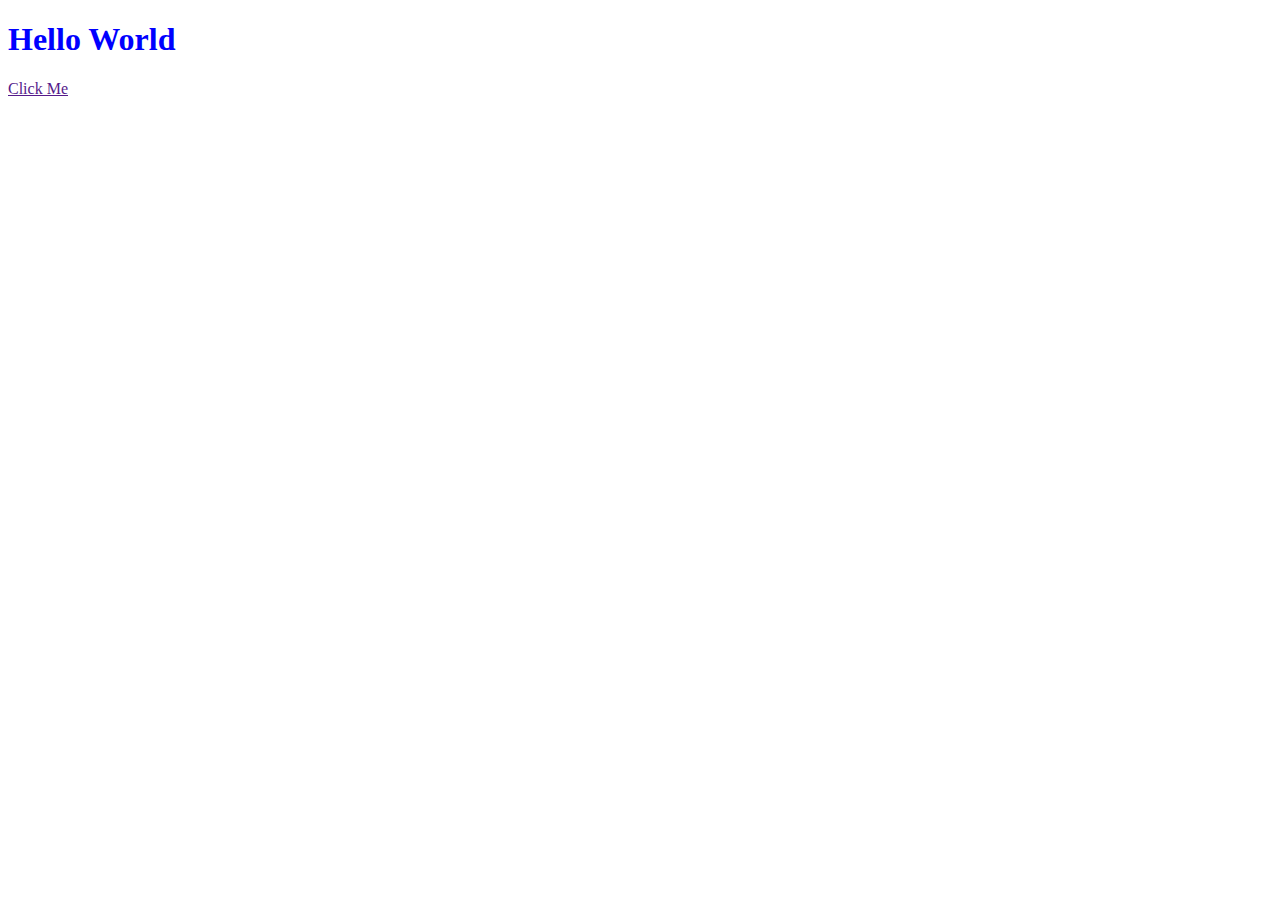
==== vanilla-weather-app/index.html @ 6cf57b50 "Added project folder structure" ====
<!DOCTYPE html>
<html lang="en">
  <head>
    <meta charset="UTF-8" />
    <meta http-equiv="X-UA-Compatible" content="IE=edge" />
    <meta name="viewport" content="width=device-width, initial-scale=1.0" />
    <link rel="stylesheet" href="src/style.css" />
    <link
      href="https://cdn.jsdelivr.net/npm/bootstrap@5.2.0/dist/css/bootstrap.min.css"
      rel="stylesheet"
      integrity="sha384-gH2yIJqKdNHPEq0n4Mqa/HGKIhSkIHeL5AyhkYV8i59U5AR6csBvApHHNl/vI1Bx"
      crossorigin="anonymous"
    />

    <title>Weather App</title>
  </head>
  <body>
    <div class="container">
      <h1>Hello World</h1>
      <a href="" class="btn btn-primary">Click Me</a>
    </div>
    <script src="src/app.js"></script>
  </body>
</html>
---- vanilla-weather-app/src/style.css ----
h1 {
  color: blue;
}
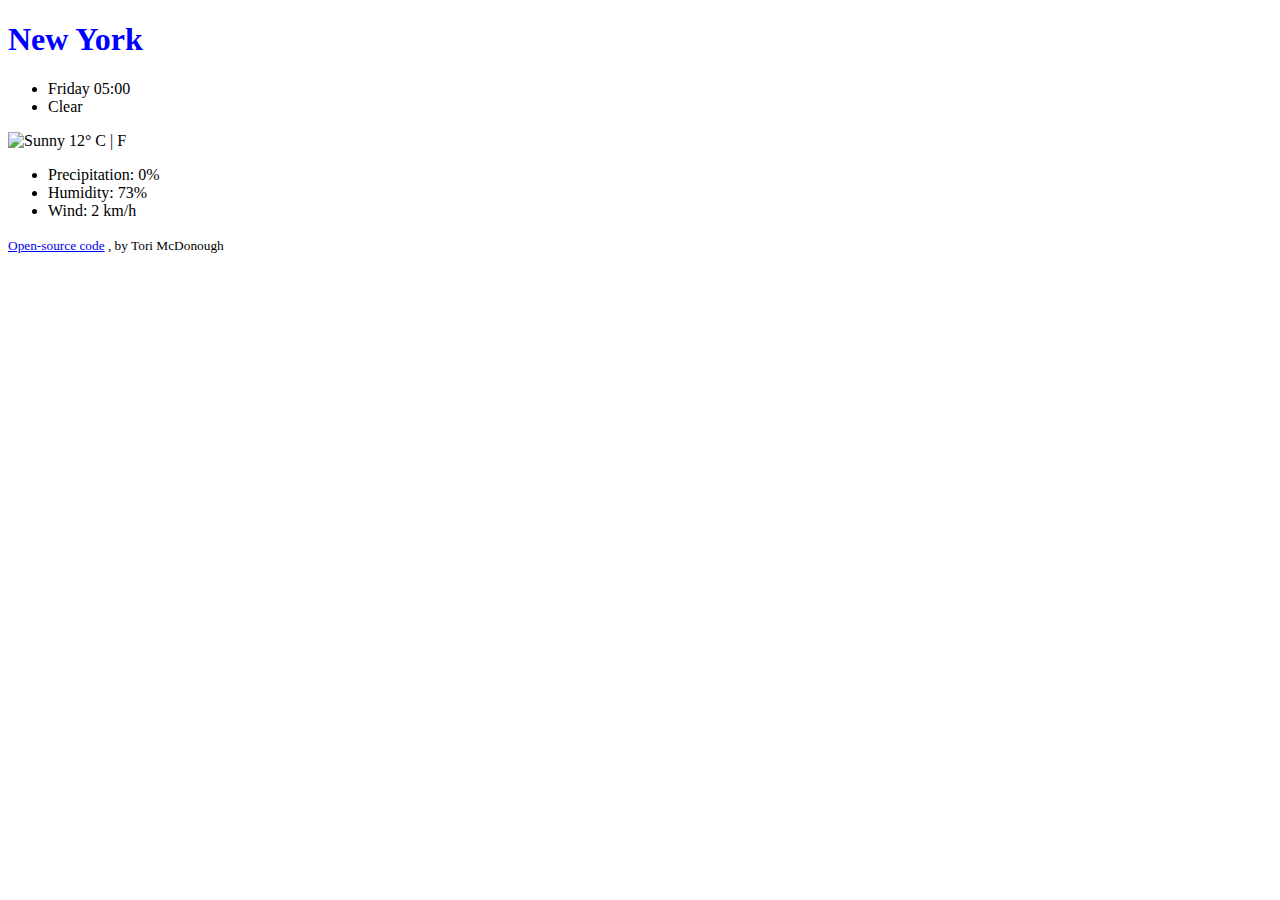
==== commit 3640571d: "Added HTML for top portion" ====
--- a/vanilla-weather-app/index.html
+++ b/vanilla-weather-app/index.html
@@ -16,8 +16,36 @@
   </head>
   <body>
     <div class="container">
-      <h1>Hello World</h1>
-      <a href="" class="btn btn-primary">Click Me</a>
+      <div class="weather-app">
+        <h1>New York</h1>
+        <ul>
+          <li>Friday 05:00</li>
+          <li>Clear</li>
+        </ul>
+        <div class="row">
+          <div class="col-6">
+            <img src="" alt="Sunny" />
+            12° C | F
+          </div>
+          <div class="col-6">
+            <ul>
+              <li>Precipitation: 0%</li>
+              <li>Humidity: 73%</li>
+              <li>Wind: 2 km/h</li>
+            </ul>
+          </div>
+        </div>
+      </div>
+      <small>
+        <a
+          href="https://github.com/tmcdonou9/vanilla-weather/tree/main/vanilla-weather-app"
+          alt="Link to GitHub Page"
+          target="_blank"
+        >
+          Open-source code</a
+        >
+        , by Tori McDonough</small
+      >
     </div>
     <script src="src/app.js"></script>
   </body>
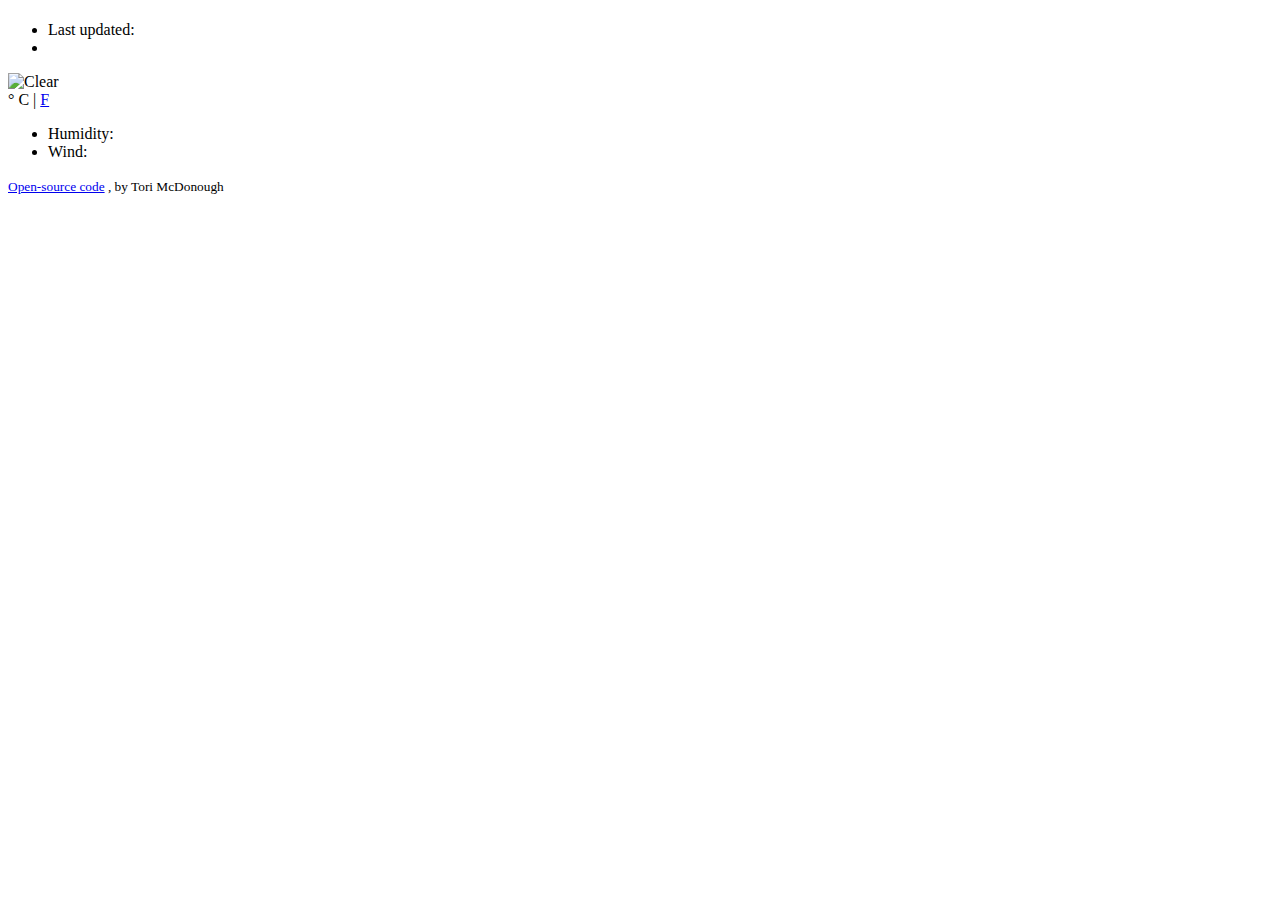
==== commit 8e69b5e3: "Updated correct html file" ====
--- a/vanilla-weather-app/index.html
+++ b/vanilla-weather-app/index.html
@@ -4,48 +4,62 @@
     <meta charset="UTF-8" />
     <meta http-equiv="X-UA-Compatible" content="IE=edge" />
     <meta name="viewport" content="width=device-width, initial-scale=1.0" />
-    <link rel="stylesheet" href="src/style.css" />
+
     <link
       href="https://cdn.jsdelivr.net/npm/bootstrap@5.2.0/dist/css/bootstrap.min.css"
       rel="stylesheet"
       integrity="sha384-gH2yIJqKdNHPEq0n4Mqa/HGKIhSkIHeL5AyhkYV8i59U5AR6csBvApHHNl/vI1Bx"
       crossorigin="anonymous"
     />
+    <script src="https://unpkg.com/axios/dist/axios.min.js"></script>
 
+    <link rel="stylesheet" href="src/style.css" />
     <title>Weather App</title>
   </head>
   <body>
     <div class="container">
-      <div class="weather-app">
-        <h1>New York</h1>
-        <ul>
-          <li>Friday 05:00</li>
-          <li>Clear</li>
-        </ul>
-        <div class="row">
-          <div class="col-6">
-            <img src="" alt="Sunny" />
-            12° C | F
-          </div>
-          <div class="col-6">
+      <div class="weather-app-wrapper">
+        <div class="weather-app">
+          <div class="overview">
+            <h1 id="city"></h1>
             <ul>
-              <li>Precipitation: 0%</li>
-              <li>Humidity: 73%</li>
-              <li>Wind: 2 km/h</li>
+              <li>Last updated: <span id="date"></span></li>
+              <li id="description"></li>
             </ul>
           </div>
+          <div class="row">
+            <div class="col-6">
+              <div class="clearfix weather-temperature">
+                <img
+                  src="https://ss1.gstatic.com/onebox/weather/64/sunny.png"
+                  alt="Clear"
+                  class="float-left"
+                />
+                <div class="float-left">
+                  <strong id="temperature"></strong>
+                  <span class="units">° C | <a href="#">F</a> </span>
+                </div>
+              </div>
+            </div>
+            <div class="col-6">
+              <ul>
+                <li>Humidity: <span id="humidity"></span></li>
+                <li>Wind: <span id="wind"></span></li>
+              </ul>
+            </div>
+          </div>
         </div>
+        <small>
+          <a
+            href="https://github.com/tmcdonou9/vanilla-weather/tree/main/vanilla-weather-app"
+            alt="Link to GitHub Page"
+            target="_blank"
+          >
+            Open-source code</a
+          >
+          , by Tori McDonough</small
+        >
       </div>
-      <small>
-        <a
-          href="https://github.com/tmcdonou9/vanilla-weather/tree/main/vanilla-weather-app"
-          alt="Link to GitHub Page"
-          target="_blank"
-        >
-          Open-source code</a
-        >
-        , by Tori McDonough</small
-      >
     </div>
     <script src="src/app.js"></script>
   </body>
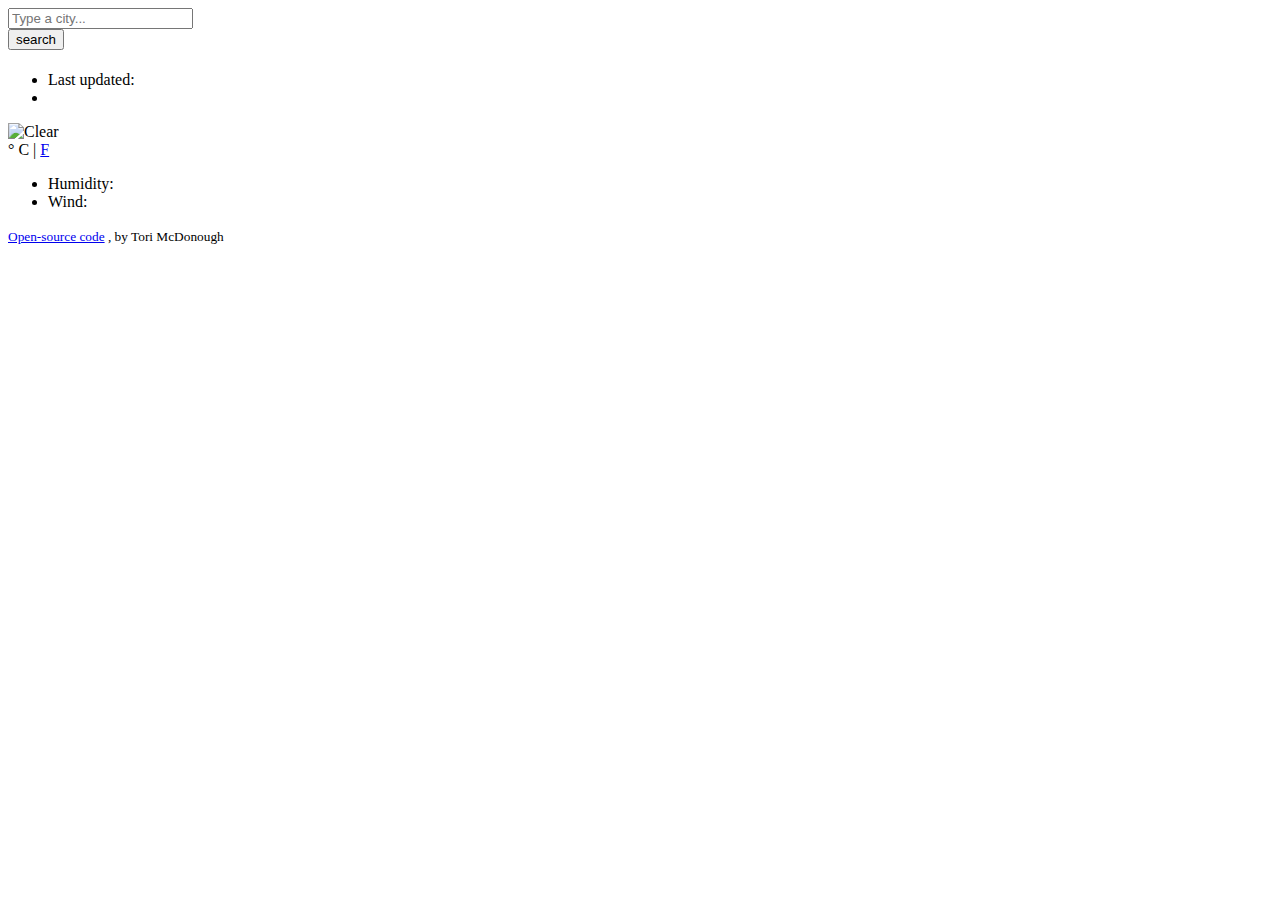
==== commit 018ed20d: "Added search engine" ====
--- a/vanilla-weather-app/index.html
+++ b/vanilla-weather-app/index.html
@@ -20,6 +20,26 @@
     <div class="container">
       <div class="weather-app-wrapper">
         <div class="weather-app">
+          <form id="search-form" class="mb-3">
+            <div class="row">
+              <div class="col-9">
+                <input
+                  type="search"
+                  placeholder="Type a city..."
+                  class="form-control"
+                  id="city-input"
+                  autocomplete="off"
+                />
+              </div>
+              <div class="col-3">
+                <input
+                  type="submit"
+                  value="search"
+                  class="btn btn-primary w-100"
+                />
+              </div>
+            </div>
+          </form>
           <div class="overview">
             <h1 id="city"></h1>
             <ul>
@@ -30,11 +50,7 @@
           <div class="row">
             <div class="col-6">
               <div class="clearfix weather-temperature">
-                <img
-                  src="https://ss1.gstatic.com/onebox/weather/64/sunny.png"
-                  alt="Clear"
-                  class="float-left"
-                />
+                <img src="" alt="Clear" id="icon" class="float-left" />
                 <div class="float-left">
                   <strong id="temperature"></strong>
                   <span class="units">° C | <a href="#">F</a> </span>
